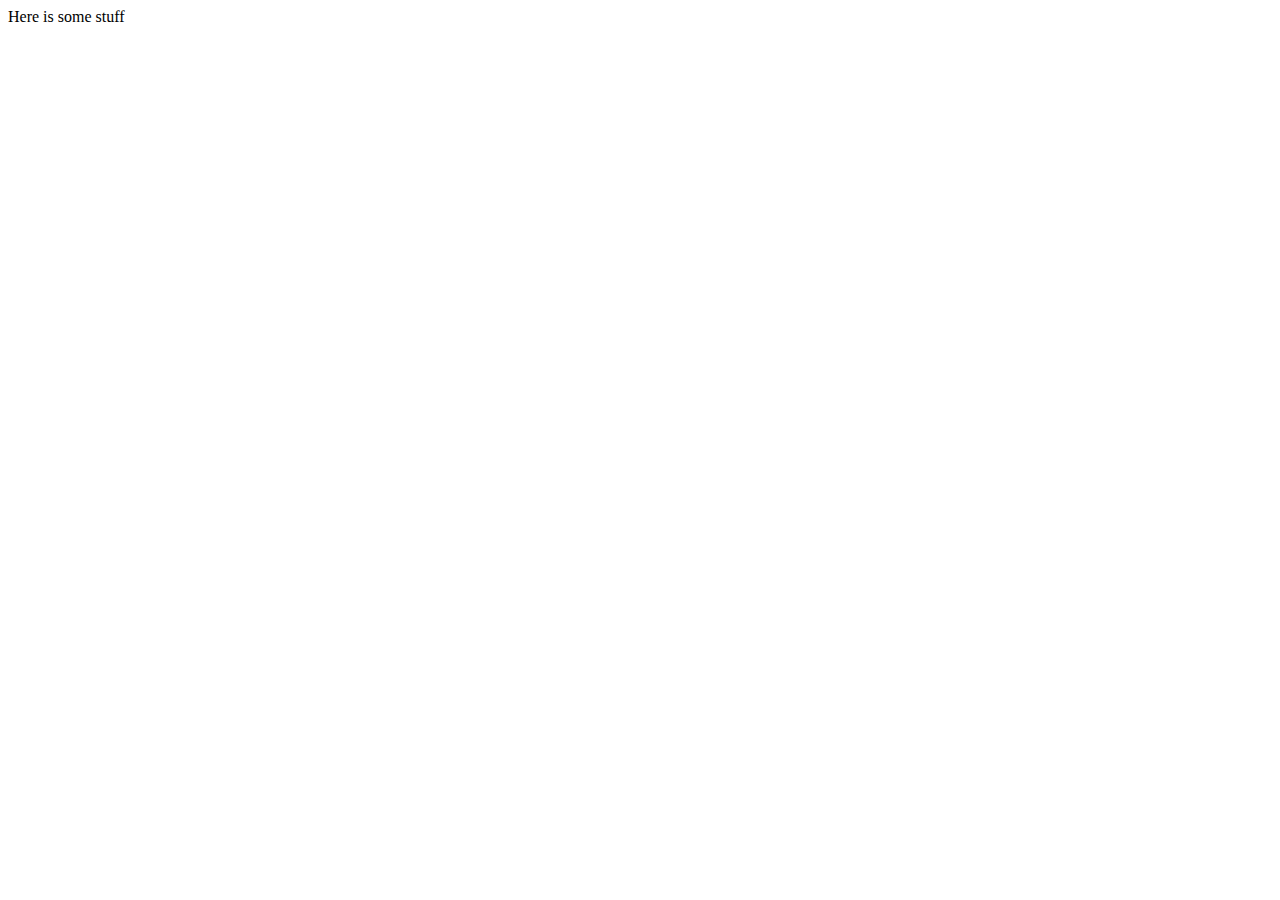
==== templates/index.html @ 40b5bd57 "Added api request and response" ====
<!DOCTYPE html>
<html lang="en" ng-app="myApp">
	<head>
		<title>Simple Security</title>
		<script src="https://ajax.googleapis.com/ajax/libs/angularjs/1.3.2/angular.min.js"></script>
		<script src="//ajax.googleapis.com/ajax/libs/angularjs/1.3.0/angular-route.js"></script>
		<script src="//ajax.googleapis.com/ajax/libs/angularjs/1.3.0/angular-resource.js"></script>
		<script src="../static/js/app.js"></script>
		<script src="../static/js/controllers.js"></script>
	</head>
	<body>
	  <div> Here is some stuff</div>
	  <div ng-view></div>
	</body>
</html>
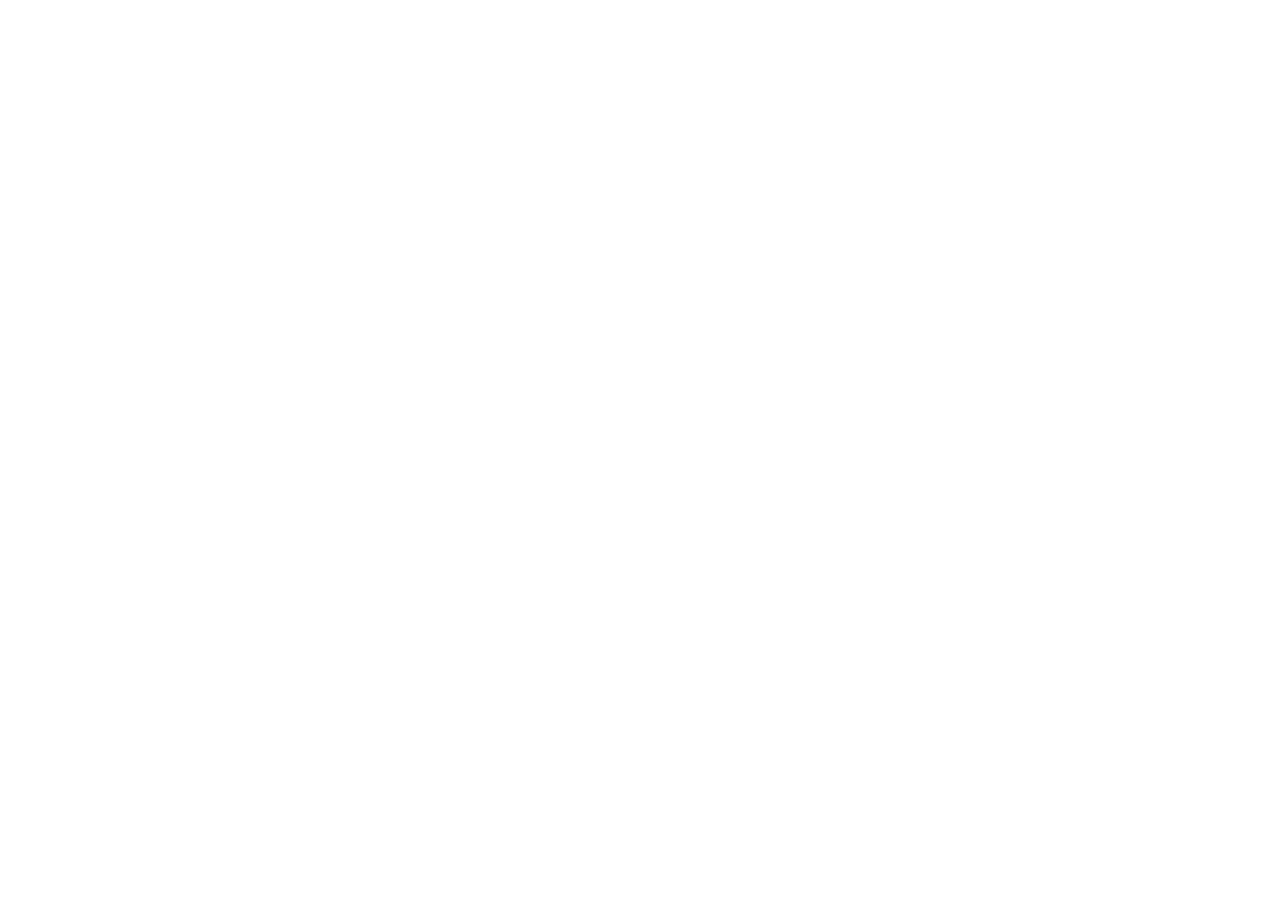
==== commit ec6f3f83: "Merge pull request #2 from uml-dc2-2016-spring/Initial-interface" ====
--- a/templates/index.html
+++ b/templates/index.html
@@ -1,15 +1,16 @@
 <!DOCTYPE html>
 <html lang="en" ng-app="myApp">
-	<head>
-		<title>Simple Security</title>
-		<script src="https://ajax.googleapis.com/ajax/libs/angularjs/1.3.2/angular.min.js"></script>
-		<script src="//ajax.googleapis.com/ajax/libs/angularjs/1.3.0/angular-route.js"></script>
-		<script src="//ajax.googleapis.com/ajax/libs/angularjs/1.3.0/angular-resource.js"></script>
-		<script src="../static/js/app.js"></script>
-		<script src="../static/js/controllers.js"></script>
-	</head>
-	<body>
-	  <div> Here is some stuff</div>
-	  <div ng-view></div>
-	</body>
+  <head>
+    <title>Simple Security</title>
+    <link rel="stylesheet" href="https://maxcdn.bootstrapcdn.com/bootstrap/3.3.6/css/bootstrap.min.css" integrity="sha384-1q8mTJOASx8j1Au+a5WDVnPi2lkFfwwEAa8hDDdjZlpLegxhjVME1fgjWPGmkzs7" crossorigin="anonymous">
+    <link rel="stylesheet" href="../static/css/default.css">
+    <script src="https://ajax.googleapis.com/ajax/libs/angularjs/1.3.2/angular.min.js"></script>
+    <script src="//ajax.googleapis.com/ajax/libs/angularjs/1.3.0/angular-route.js"></script>
+    <script src="//ajax.googleapis.com/ajax/libs/angularjs/1.3.0/angular-resource.js"></script>
+    <script src="../static/js/app.js"></script>
+    <script src="../static/js/controllers.js"></script>
+  </head>
+  <body>
+    <div ng-view></div>
+  </body>
 </html>
--- a/static/css/default.css
+++ b/static/css/default.css
@@ -0,0 +1,12 @@
+body {
+    padding-top: 70px;
+    padding-bottom: 30px;
+}
+
+table {
+    display: inline-block;
+}
+
+td {
+    padding:10px
+}